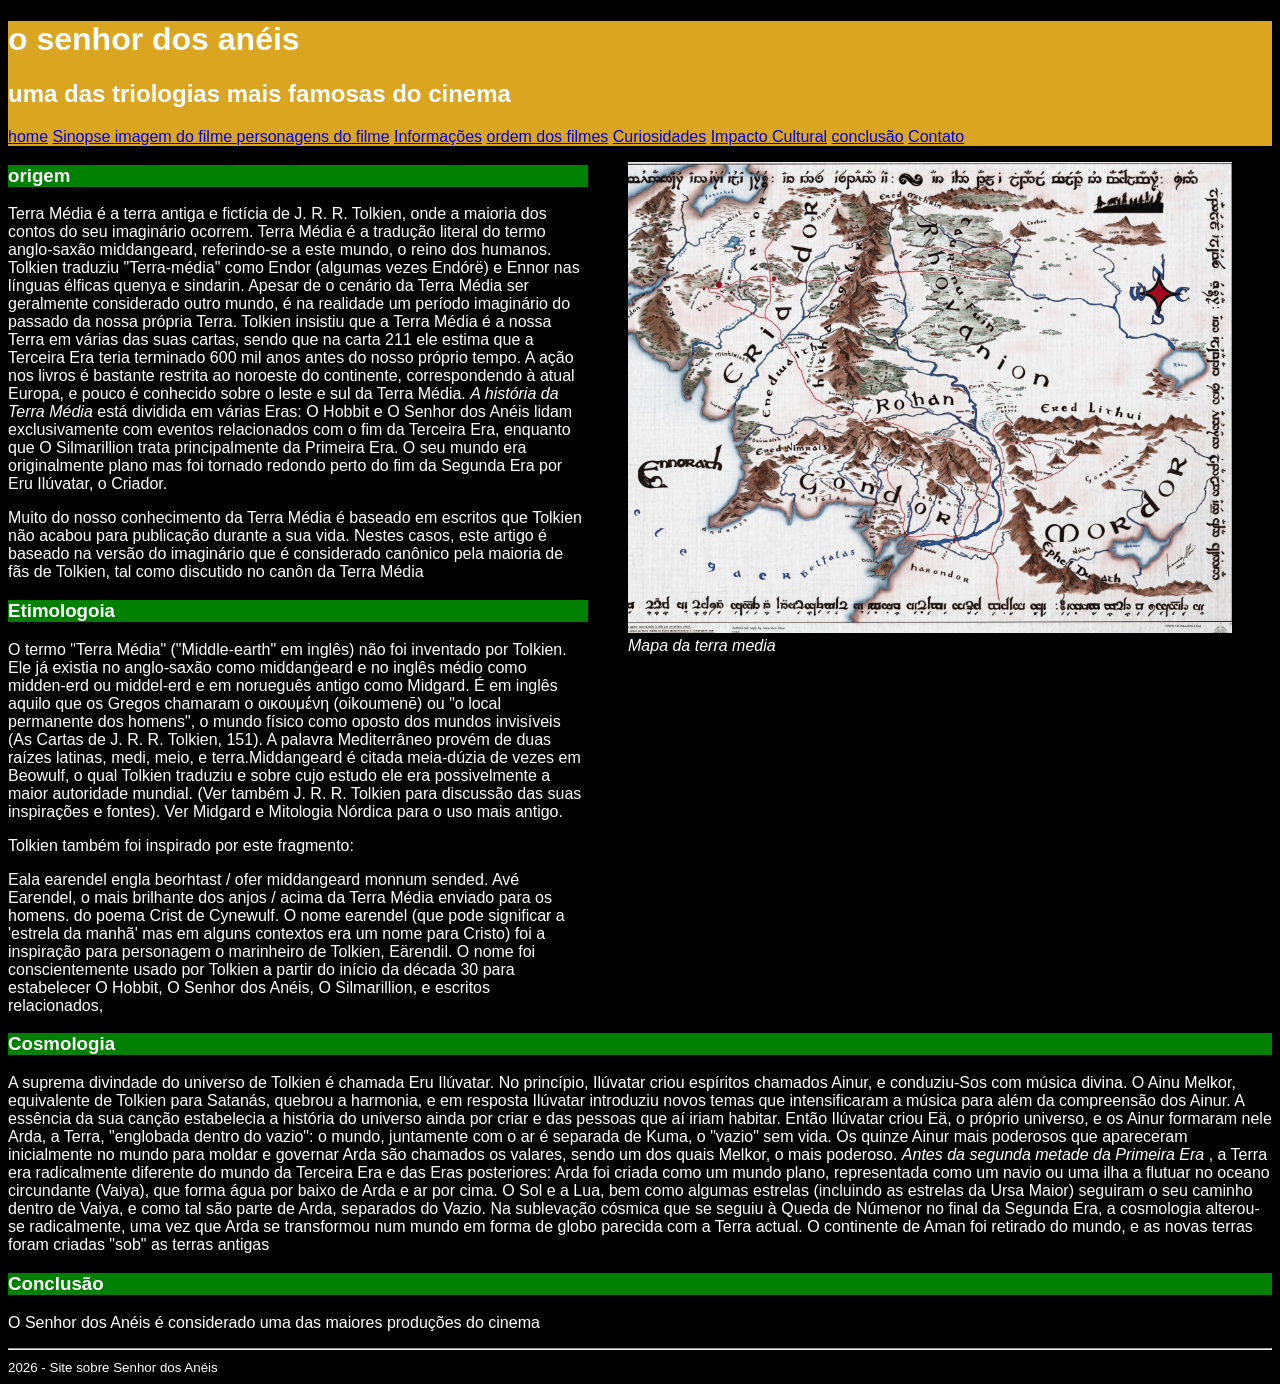
==== index.html @ 2da3d273 "Criação da pagina principal do site" ====
<!DOCTYPE html>
<html lang="en">
<head>
    <meta charset="UTF-8">
    <meta name="viewport" content="width=device-width, initial-scale=1.0">
    <title>Filme senhor dos anéis</title>
    <link rel ="stylesheet" type = "text/css" href = "styles.css" >
    <link rel="icon" type="image/x-icon" href="img/espada.ico">

</head>
<body>
    <header id = "titulo_principal">
     <h1> o senhor dos anéis</h1>
     <h2> uma das triologias mais famosas do cinema</h2>
     <nav>
      <a href= "index.html" > home</a>
      <a href = "sinopse.html"> Sinopse </a>
      <a href = "imagemfilme.html"> imagem do filme </a>
      <a href= "personagens.html" > personagens do filme</a>
      <a href= "informações.html" > Informações</a>
      <a href= "ordem.html" > ordem dos filmes</a>
      <a href= "curiosidade.html" > Curiosidades</a>
      <a href= "impacto.html" > Impacto Cultural</a>
      <a href= "#conclusão" > conclusão</a>
      <a href= "contato.html" > Contato</a>
    </nav>
</header>
 <main>
    <header>
        
    </header>
    
<div id ="layout">
    <article>
         <section>
                 <h3 class = "titulo_secundario" > origem </h3>
                 <p> Terra Média é a terra antiga e fictícia de J. R. R. Tolkien, onde a maioria dos contos do seu 
imaginário ocorrem. Terra Média é a tradução literal do termo anglo-saxão middangeard, 
referindo-se a este mundo, o reino dos humanos. Tolkien traduziu "Terra-média" como Endor 
(algumas vezes Endórë) e Ennor nas línguas élficas quenya e sindarin.
Apesar de o cenário da Terra Média ser geralmente considerado outro mundo, é na realidade 
um período imaginário do passado da nossa própria Terra. Tolkien insistiu que a Terra Média 
é a nossa Terra em várias das suas cartas, sendo que na carta 211 ele estima que a Terceira 
Era teria terminado 600 mil anos antes do nosso próprio tempo. A ação nos livros é bastante 
restrita ao noroeste do continente, correspondendo à atual Europa, e pouco é conhecido 
sobre o leste e sul da Terra Média. <em> A história da Terra Média </em> está dividida em várias Eras: O 
Hobbit e O Senhor dos Anéis lidam exclusivamente com eventos relacionados com o fim da 
Terceira Era, enquanto que O Silmarillion trata principalmente da Primeira Era. O seu mundo 
era originalmente plano mas foi tornado redondo perto do fim da Segunda Era por Eru 
Ilúvatar, o Criador.
<p> Muito do nosso conhecimento da Terra Média é baseado em escritos que Tolkien não acabou 
para publicação durante a sua vida. Nestes casos, este artigo é baseado na versão do 
imaginário que é considerado canônico pela maioria de fãs de Tolkien, tal como </em> discutido no 
canôn da Terra Média </em> </p>
         </section>
 
<section>
       
    <h3 class = "titulo_secundario" > Etimologoia </h3>
    <p> O termo "Terra Média" ("Middle-earth" em inglês) não foi inventado por Tolkien. Ele já existia 
no anglo-saxão como middanġeard e no inglês médio como midden-erd ou middel-erd e em 
norueguês antigo como Midgard. É em inglês aquilo que os Gregos chamaram o οικουμένη 
(oikoumenē) ou "o local permanente dos homens", o mundo físico como oposto dos mundos 
invisíveis (As Cartas de J. R. R. Tolkien, 151). A palavra Mediterrâneo provém de duas raízes 
latinas, medi, meio, e terra.Middangeard é citada meia-dúzia de vezes em Beowulf, o qual 
Tolkien traduziu e sobre cujo estudo ele era possivelmente a maior autoridade mundial. (Ver 
também J. R. R. Tolkien para discussão das suas inspirações e fontes). Ver Midgard e 
Mitologia Nórdica para o uso mais antigo. </p>

 <p>Tolkien também foi inspirado por este fragmento: </p>
Eala earendel engla beorhtast / ofer middangeard monnum sended. Avé Earendel, o mais 
brilhante dos anjos / acima da Terra Média enviado para os homens. do poema Crist de 
Cynewulf. O nome earendel (que pode significar a 'estrela da manhã' mas em alguns 
contextos era um nome para Cristo) foi a inspiração para personagem o marinheiro de 
Tolkien, Eärendil. O nome foi conscientemente usado por Tolkien a partir do início da década 
30 para estabelecer O Hobbit, O Senhor dos Anéis, O Silmarillion, e escritos relacionados,
</section>
</article>

<aside>
   
    <figure>
    <img src = "img/terra_media.png" alt = "mapa da terra média" > 
    <figcaption> <em> Mapa da terra media </em> </figcaption>

    </figure>

</aside>
</div>

<article>
   <section>
         <h3 class="titulo_secundario"> Cosmologia    </h3>
    <p> A suprema divindade do universo de Tolkien é chamada Eru Ilúvatar. No princípio, Ilúvatar criou 
espíritos chamados Ainur, e conduziu-Sos com música divina. O Ainu Melkor, equivalente de Tolkien 
para Satanás, quebrou a harmonia, e em resposta Ilúvatar introduziu novos temas que intensificaram a 
música para além da compreensão dos Ainur. A essência da sua canção estabelecia a história do 
universo ainda por criar e das pessoas que aí iriam habitar.
Então Ilúvatar criou Eä, o próprio universo, e os Ainur formaram nele Arda, a Terra, "englobada dentro 
do vazio": o mundo, juntamente com o ar é separada de Kuma, o "vazio" sem vida. Os quinze Ainur 
mais poderosos que apareceram inicialmente no mundo para moldar e governar Arda são chamados os 
valares, sendo um dos quais Melkor, o mais poderoso. <em>Antes da segunda metade da Primeira Era </em>, a 
Terra era radicalmente diferente do mundo da Terceira Era e das Eras posteriores: Arda foi criada como 
um mundo plano, representada como um navio ou uma ilha a flutuar no oceano circundante (Vaiya), 
que forma água por baixo de Arda e ar por cima. O Sol e a Lua, bem como algumas estrelas (incluindo 
as estrelas da Ursa Maior) seguiram o seu caminho dentro de Vaiya, e como tal são parte de Arda, 
separados do Vazio.
Na sublevação cósmica que se seguiu à Queda de Númenor no final da Segunda Era, a cosmologia 
alterou-se radicalmente, uma vez que Arda se transformou num mundo em forma de globo parecida 
com a Terra actual. O continente de Aman foi retirado do mundo, e as novas terras foram criadas "sob" 
as terras antigas</p>

   </section>

   <section id = "conclusão"> 
    <h3 class = "titulo_secundario" > Conclusão </h3>
    <p> O Senhor dos Anéis é considerado uma das maiores produções do cinema</p>
   </section>

</article>


<footer class = "rodape" >
     <hr>
     <small> 2026 - Site sobre Senhor dos Anéis</small>
</footer>


</main>

</body>
</html>
---- styles.css ----
#titulo_principal {

    background-color: goldenrod;
    color: white;


}

.titulo_secundario {
    background-color: green;
    color: white


}

body {
     background-color: black; 
     color: Rgb(255,255,255);
     font-family: "Roboto", sans-serif;
     font-size: 16px;


}

#layout { 
        display: flex;



}
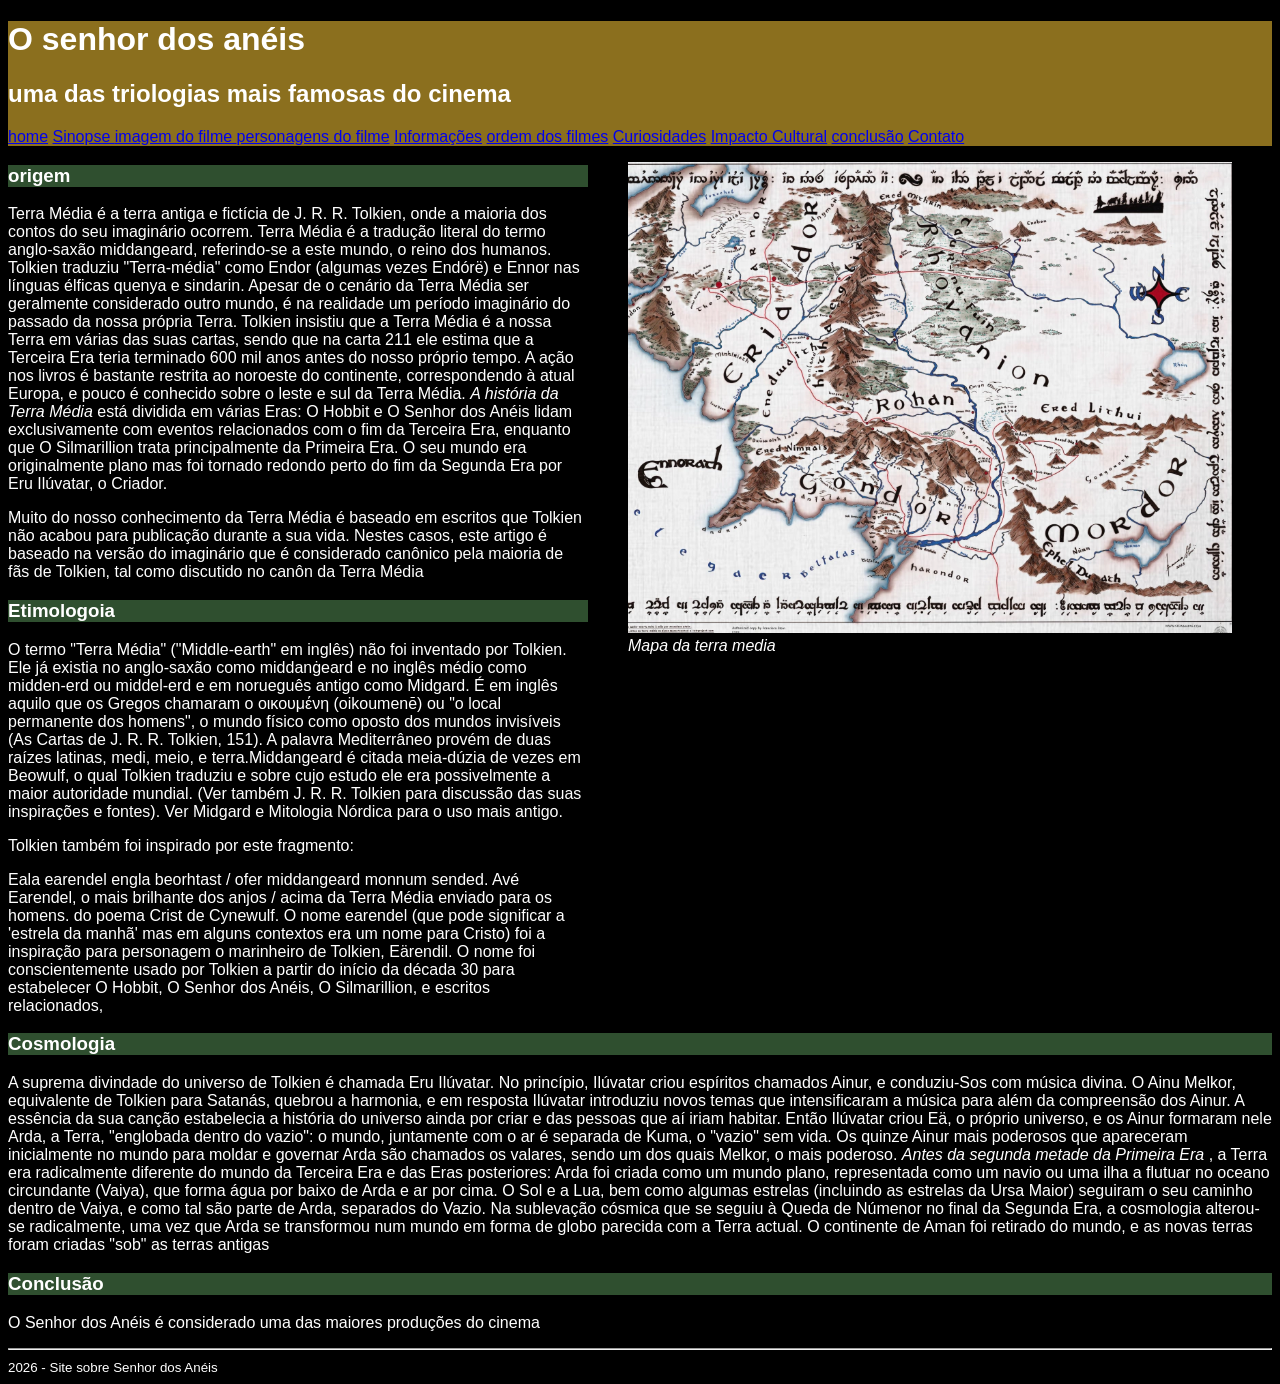
==== commit 2a7ec111: "Update index.html" ====
--- a/index.html
+++ b/index.html
@@ -10,7 +10,7 @@
 </head>
 <body>
     <header id = "titulo_principal">
-     <h1> o senhor dos anéis</h1>
+     <h1> O senhor dos anéis</h1>
      <h2> uma das triologias mais famosas do cinema</h2>
      <nav>
       <a href= "index.html" > home</a>
--- a/styles.css
+++ b/styles.css
@@ -1,13 +1,13 @@
 #titulo_principal {
 
-    background-color: goldenrod;
+   background-color: #8B6F1E;
     color: white;
 
 
 }
 
 .titulo_secundario {
-    background-color: green;
+   background-color: #2F4F2F;
     color: white
 
 
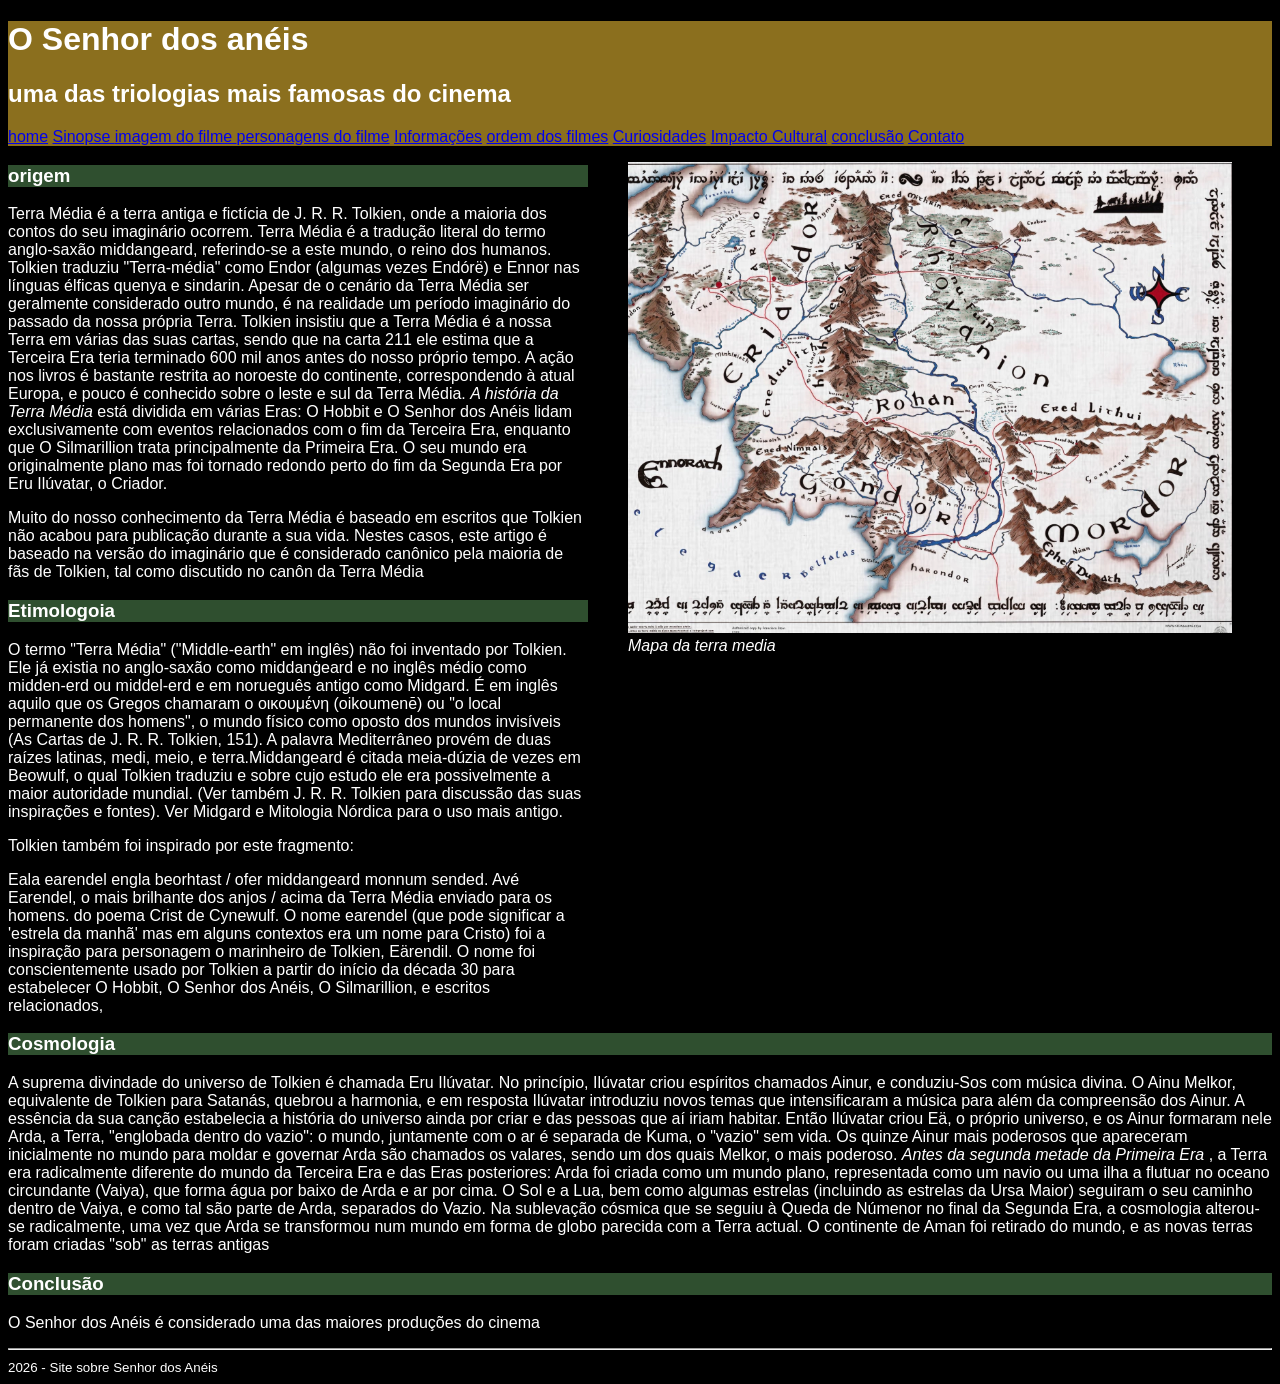
==== commit 052c6be4: "ATT NOVA" ====
--- a/index.html
+++ b/index.html
@@ -10,7 +10,7 @@
 </head>
 <body>
     <header id = "titulo_principal">
-     <h1> O senhor dos anéis</h1>
+     <h1> O Senhor dos anéis</h1>
      <h2> uma das triologias mais famosas do cinema</h2>
      <nav>
       <a href= "index.html" > home</a>
